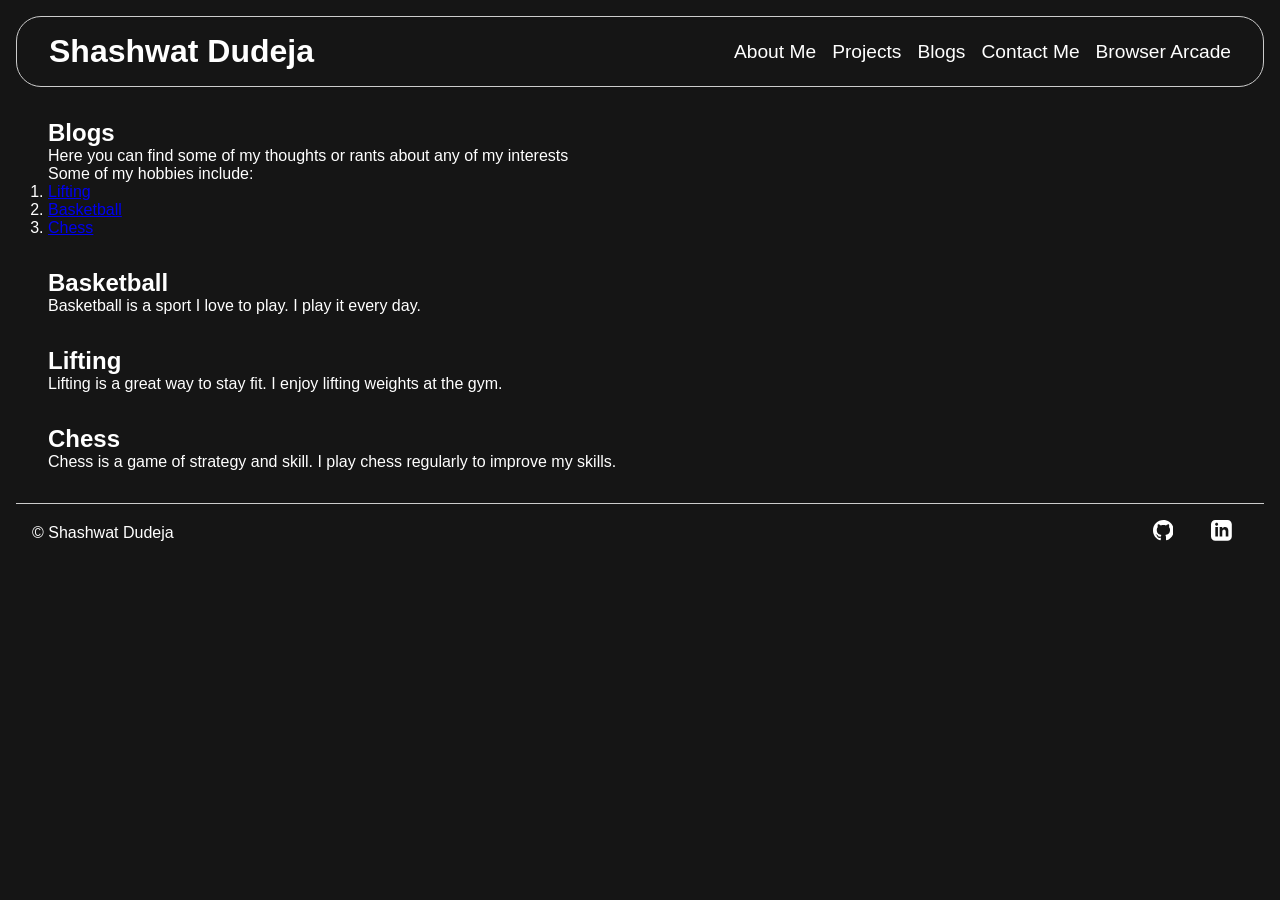
==== blogs.html @ 66746427 "Made skeleton of site" ====
<!DOCTYPE html>
<html lang="en">
  <head>
    <meta charset="utf-8">
    <meta name="viewport" content="width=device-width, initial-scale=1.0">
    <meta name="description" content="Shashwat Dudeja's Blogs">
    <meta name="keywords" content="Shashwat Dudeja, Blogs, Portfolio">
    <meta name="author" content="Shashwat Dudeja">

    <link rel="stylesheet" href="styles.css">

    <title>Shash's Blogs</title>
  </head>
  <body>
    <header>
      <h1>Shashwat Dudeja</h1>
      <nav>
        <ul>
          <li><a href="index.html">About Me</a></li>
          <li><a href="projects.html">Projects</a></li>
          <li><a href="">Blogs</a></li>
          <li><a href="contact.html">Contact Me</a></li>
          <li><a href="games.html">Browser Arcade</a></li>
        </ul>
      </nav>
    </header>

    <main>
      <section id="blogs">
        <hgroup>
          <h1>Blogs</h1>
          <p>Here you can find some of my thoughts or rants about any of my interests</p>
        </hgroup>

        Some of my hobbies include:
        <ol>
          <li><a href="#lifting">Lifting</a></li>
          <li><a href="#basketball">Basketball</a></li>
          <li><a href="#chess">Chess</a></li>
        </ol>
      </section>

      <article id="basketball">
        <h2>Basketball</h2>
        <p>Basketball is a sport I love to play. I play it every day.</p>
      </article>

      <article id="lifting">
        <h2>Lifting</h2>
        <p>Lifting is a great way to stay fit. I enjoy lifting weights at the gym.</p>
      </article>

      <article id="chess">
        <h2>Chess</h2>
        <p>Chess is a game of strategy and skill. I play chess regularly to improve my skills.</p>
      </article>

    </main>

    <footer>
      <p>&copy; Shashwat Dudeja</p>
      <!-- <p>Phone number: <a href="tel:+(973)704-8190">+1 (973) 704-8190</a></p>
      <p>Github: <a href="https://github.com/shashwatdudeja">https://github.com/shashwatdudeja</a></p> -->
      <p>
        <!-- GitHub Link -->
        <a href="https://github.com/shash31" target="_blank" rel="noopener noreferrer" aria-label="GitHub">
          <svg viewBox="0 0 24 24" width="1em" height="1em" fill="currentColor">
            <path d="M12 0c-6.626 0-12 5.373-12 12 0 5.302 3.438 9.8 8.207 11.387.599.111.793-.261.793-.577v-2.234c-3.338.726-4.033-1.416-4.033-1.416-.546-1.387-1.333-1.756-1.333-1.756-1.089-.745.083-.729.083-.729 1.205.084 1.839 1.237 1.839 1.237 1.07 1.834 2.807 1.304 3.492.997.107-.775.418-1.305.762-1.604-2.665-.305-5.467-1.334-5.467-5.931 0-1.311.469-2.381 1.236-3.221-.124-.303-.535-1.524.117-3.176 0 0 1.008-.322 3.301 1.23.957-.266 1.983-.399 3.003-.404 1.02.005 2.047.138 3.006.404 2.291-1.552 3.297-1.23 3.297-1.23.653 1.653.242 2.874.118 3.176.77.84 1.235 1.911 1.235 3.221 0 4.609-2.807 5.624-5.479 5.921.43.372.823 1.102.823 2.222v3.293c0 .319.192.694.801.576 4.765-1.589 8.199-6.086 8.199-11.386 0-6.627-5.373-12-12-12z"/>
          </svg>
        </a>

        <!-- LinkedIn Link -->
        <a href="https://linkedin.com/in/shashwatdudeja" target="_blank" rel="noopener noreferrer" aria-label="LinkedIn">
          <svg viewBox="0 0 24 24" width="1em" height="1em" fill="currentColor">
            <path d="M19 0h-14c-2.761 0-5 2.239-5 5v14c0 2.761 2.239 5 5 5h14c2.762 0 5-2.239 5-5v-14c0-2.761-2.238-5-5-5zm-11 19h-3v-11h3v11zm-1.5-12.268c-.966 0-1.75-.79-1.75-1.764s.784-1.764 1.75-1.764 1.75.79 1.75 1.764-.783 1.764-1.75 1.764zm13.5 12.268h-3v-5.604c0-3.368-4-3.113-4 0v5.604h-3v-11h3v1.765c1.396-2.586 7-2.777 7 2.476v6.759z"/>
          </svg>
        </a>
      </p>
    </footer>
  </body>
</html>
---- styles.css ----
/* ==== Global styles ==== */

* {
    margin: 0;
    padding: 0;
    box-sizing: border-box;
}

body {
    /* background-color: #121212; */
    /* background-color: #1E1E1E; */
    background-color: #151515;
    color: white;
    font-family: Arial, sans-serif;
    padding: 1rem;
}

header {
    display: flex;
    justify-content: space-between;
    align-items: center;
    padding: 1rem 2rem;
    border: 0.1px solid #ccc;
    border-radius: 25px;

    nav ul {
        display: flex;
        list-style: none;
        padding: 0;
        margin: 0;
        gap: 1rem;
        font-size: 1.2rem;
    }

    nav ul li a {
        color: white;
        text-decoration: none;
    }

    nav ul li a:hover {
        text-decoration: underline;
    }
}

footer {
    display: flex;
    justify-content: space-between;
    align-items: center;
    padding: 1rem;
    border-top: 0.1px solid #ccc;

    a {
        color: white;
        text-decoration: none;
        margin: 0 1rem;
        font-size: 1.3rem;
    }
}
/* ========================= */
/* === Main page styles === */

main {
    padding: 2rem;
    display: flex;
    flex-direction: column;
    gap: 2rem;
}

#about-me {
    display: flex;
    justify-content: space-around;
}

#skills {
    border: 0.1px solid #ccc;
    border-radius: 25px;
    padding: 1rem;
}

#featured-projects p {
    margin: 0.5rem 0;
    border: 0.1px solid #ccc;
    border-radius: 25px;
    padding: 1rem;
}
/* ========================= */
/* === Project page styles === */


/* ========================= */
/* === Contact page styles === */



/* ========================= */
/* === Blogs page styles === */



/* ========================= */
/* === Browser arcade page styles === */



/* ========================= */
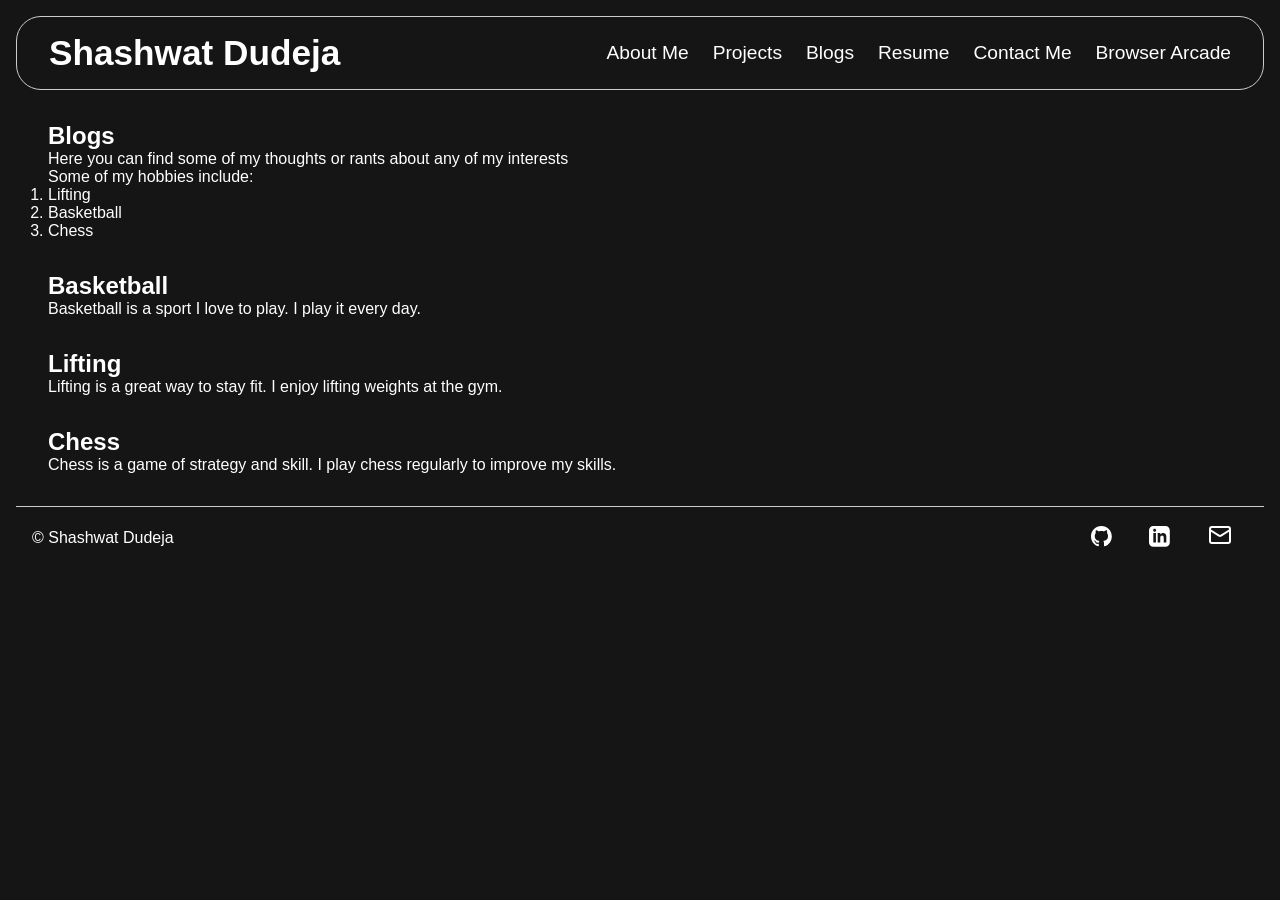
==== commit 5a3b5dd9: "Added responsive styling" ====
--- a/blogs.html
+++ b/blogs.html
@@ -14,11 +14,20 @@
   <body>
     <header>
       <h1>Shashwat Dudeja</h1>
-      <nav>
+
+      <!-- Accessible Mobile Menu Button -->
+      <button class="menu-button" aria-label="Toggle Menu" aria-expanded="false">
+        <span></span>
+        <span></span>
+        <span></span>
+      </button>
+
+      <nav class="nav-container">
         <ul>
           <li><a href="index.html">About Me</a></li>
           <li><a href="projects.html">Projects</a></li>
-          <li><a href="">Blogs</a></li>
+          <li><a href="blogs.html">Blogs</a></li>
+          <li><a href="resume.html">Resume</a></li>
           <li><a href="contact.html">Contact Me</a></li>
           <li><a href="games.html">Browser Arcade</a></li>
         </ul>
@@ -59,20 +68,26 @@
 
     <footer>
       <p>&copy; Shashwat Dudeja</p>
-      <!-- <p>Phone number: <a href="tel:+(973)704-8190">+1 (973) 704-8190</a></p>
-      <p>Github: <a href="https://github.com/shashwatdudeja">https://github.com/shashwatdudeja</a></p> -->
       <p>
         <!-- GitHub Link -->
         <a href="https://github.com/shash31" target="_blank" rel="noopener noreferrer" aria-label="GitHub">
-          <svg viewBox="0 0 24 24" width="1em" height="1em" fill="currentColor">
+          <svg viewBox="0 0 24 24" width="1em" height="1em" fill="white">
             <path d="M12 0c-6.626 0-12 5.373-12 12 0 5.302 3.438 9.8 8.207 11.387.599.111.793-.261.793-.577v-2.234c-3.338.726-4.033-1.416-4.033-1.416-.546-1.387-1.333-1.756-1.333-1.756-1.089-.745.083-.729.083-.729 1.205.084 1.839 1.237 1.839 1.237 1.07 1.834 2.807 1.304 3.492.997.107-.775.418-1.305.762-1.604-2.665-.305-5.467-1.334-5.467-5.931 0-1.311.469-2.381 1.236-3.221-.124-.303-.535-1.524.117-3.176 0 0 1.008-.322 3.301 1.23.957-.266 1.983-.399 3.003-.404 1.02.005 2.047.138 3.006.404 2.291-1.552 3.297-1.23 3.297-1.23.653 1.653.242 2.874.118 3.176.77.84 1.235 1.911 1.235 3.221 0 4.609-2.807 5.624-5.479 5.921.43.372.823 1.102.823 2.222v3.293c0 .319.192.694.801.576 4.765-1.589 8.199-6.086 8.199-11.386 0-6.627-5.373-12-12-12z"/>
           </svg>
         </a>
 
         <!-- LinkedIn Link -->
         <a href="https://linkedin.com/in/shashwatdudeja" target="_blank" rel="noopener noreferrer" aria-label="LinkedIn">
-          <svg viewBox="0 0 24 24" width="1em" height="1em" fill="currentColor">
+          <svg viewBox="0 0 24 24" width="1em" height="1em" fill="white">
             <path d="M19 0h-14c-2.761 0-5 2.239-5 5v14c0 2.761 2.239 5 5 5h14c2.762 0 5-2.239 5-5v-14c0-2.761-2.238-5-5-5zm-11 19h-3v-11h3v11zm-1.5-12.268c-.966 0-1.75-.79-1.75-1.764s.784-1.764 1.75-1.764 1.75.79 1.75 1.764-.783 1.764-1.75 1.764zm13.5 12.268h-3v-5.604c0-3.368-4-3.113-4 0v5.604h-3v-11h3v1.765c1.396-2.586 7-2.777 7 2.476v6.759z"/>
+          </svg>
+        </a>
+
+        <!-- Mail Link -->
+        <a href="mailto:shashwatdudeja@gmail.com">
+          <svg xmlns="http://w3.org" width="24" height="24" viewBox="0 0 24 24" fill="none" stroke="white" stroke-width="2" stroke-linecap="round" stroke-linejoin="round">
+            <rect width="20" height="16" x="2" y="4" rx="2"/>
+            <path d="m22 7-8.97 5.7a1.94 1.94 0 0 1-2.06 0L2 7"/>
           </svg>
         </a>
       </p>
--- a/styles.css
+++ b/styles.css
@@ -1,9 +1,10 @@
 /* ==== Global styles ==== */
 
-* {
+*, *::before, *::after {
     margin: 0;
     padding: 0;
     box-sizing: border-box;
+    /* outline: 1px solid white; */
 }
 
 body {
@@ -13,6 +14,9 @@
     color: white;
     font-family: Arial, sans-serif;
     padding: 1rem;
+    /* width: 100%; */
+    overflow-x: hidden;
+    /* border: 1px solid white; */
 }
 
 header {
@@ -22,23 +26,119 @@
     padding: 1rem 2rem;
     border: 0.1px solid #ccc;
     border-radius: 25px;
-
-    nav ul {
-        display: flex;
-        list-style: none;
-        padding: 0;
-        margin: 0;
-        gap: 1rem;
-        font-size: 1.2rem;
-    }
-
-    nav ul li a {
-        color: white;
-        text-decoration: none;
-    }
-
-    nav ul li a:hover {
-        text-decoration: underline;
+    position: relative; 
+    box-sizing: border-box;
+
+    h1 {
+        font-size: clamp(1.3rem, 4vw, 2.2rem);
+        white-space: nowrap;
+        z-index: 10; /* Keeps title above menu transitions */
+    }
+
+    /* Standard Desktop Navigation layout */
+    .nav-container {
+        ul {
+            display: flex;
+            list-style: none;
+            padding: 0;
+            margin: 0;
+            gap: 1.5rem;
+            font-size: 1.2rem;
+        }
+        
+        a {
+            color: white;
+            text-decoration: none;
+            &:hover { text-decoration: underline; }
+        }
+    }
+
+    /* Hide the mobile button on desktops */
+    .menu-button {
+        display: none;
+    }
+
+    /* ==========================================
+       Mobile Viewport Layout Overrides
+       ========================================== */
+    @media (max-width: 768px) {
+        .menu-button {
+            display: flex;
+            flex-direction: column;
+            gap: 5px;
+            background: none;
+            border: none;
+            cursor: pointer;
+            z-index: 10;
+            padding: 0;
+
+            span {
+                display: block;
+                width: 25px;
+                height: 3px;
+                background-color: #ffffff;
+                transition: transform 0.3s ease, opacity 0.3s ease;
+                transform-origin: center;
+            }
+        }
+
+        /* The mobile drawer menu container */
+        .nav-container {
+            position: fixed;
+            top: 0;
+            left: 0;
+            width: 100vw; /* Using vw isolates structural layout bounds completely */
+            height: 100vh;
+            background-color: #1a1a1a;
+            z-index: 5;
+            
+            /* Center the text elements perfectly */
+            display: flex;
+            align-items: center;
+            justify-content: center;
+
+            /* Hidden animation state */
+            opacity: 0;
+            pointer-events: none;
+            transform: translateY(-100%);
+            transition: transform 0.4s ease, opacity 0.3s ease;
+
+            ul {
+                flex-direction: column;
+                align-items: center;
+                gap: 2.5rem;
+                padding: 0;
+                width: 100%;
+
+                li {
+                    text-align: center;
+                    width: 100%;
+                    
+                    a {
+                        font-size: 1.8rem;
+                        display: inline-block;
+                    }
+                }
+            }
+        }
+
+        /* ==========================================
+           Active State Classes (Applied by JS)
+           ========================================== */
+        
+        /* Smoothly reveal the drawer */
+        &.nav-open .nav-container {
+            opacity: 1;
+            pointer-events: auto;
+            transform: translateY(0);
+        }
+
+        /* Transform hamburger to an 'X' right in its exact position */
+        &.nav-open .menu-button {
+            span:nth-child(1) { transform: translateY(8px) rotate(45deg); }
+            span:nth-child(2) { opacity: 0; }
+            span:nth-child(3) { transform: translateY(-8px) rotate(-45deg); }
+        }
     }
 }
 
@@ -50,11 +150,18 @@
     border-top: 0.1px solid #ccc;
 
     a {
-        color: white;
-        text-decoration: none;
         margin: 0 1rem;
         font-size: 1.3rem;
     }
+
+    a:hover {
+        color: lightblue;
+    }
+}
+
+a {
+    color: white;
+    text-decoration: none;
 }
 /* ========================= */
 /* === Main page styles === */
@@ -64,17 +171,85 @@
     display: flex;
     flex-direction: column;
     gap: 2rem;
+    /* border: 1px solid white; */
+
+    @media (max-width: 768px) {
+        padding: 2rem 0.2rem;
+    }
 }
 
 #about-me {
     display: flex;
     justify-content: space-around;
+    /* border: 1px solid white; */
+    align-items: center;
+    /* gap: 2rem; */
+
+    picture img {
+        max-width: 100%;
+        border-radius: 50%;
+        object-fit: cover;
+        object-position: top;
+    }
+
+    #description {
+        line-height: 1.7;
+
+        p {
+            margin-bottom: 1rem;
+        }
+
+        a {
+            border: 0.1px solid #ccc;
+            border-radius: 10px;
+            padding: 0.5rem;
+            margin-left: 0;
+            margin-right: 2rem;
+        }
+
+        a:hover {
+            background-color: #333;
+        }
+    }
+
+    @media (max-width: 768px) {
+        flex-direction: column;
+        gap: 1rem;
+        text-align: center;
+
+        #description-links {
+            text-align: center;
+
+            a {
+                margin: 0.5rem;
+            }
+        }
+    }
 }
 
 #skills {
     border: 0.1px solid #ccc;
     border-radius: 25px;
     padding: 1rem;
+
+    h3 {
+        margin-bottom: 0.5rem;
+        margin-left: 0.5rem;
+    }
+
+    p {
+        display: flex;
+        flex-wrap: wrap;
+        gap: 0.5rem;
+    }
+
+    span {
+        border: 0.1px solid grey;
+        border-radius: 25px;
+        padding: 0.5rem;
+        /* margin: 0.4rem; */
+        /* color: grey; */
+    }
 }
 
 #featured-projects p {
@@ -83,6 +258,34 @@
     border-radius: 25px;
     padding: 1rem;
 }
+
+#arcade-link {
+    border: 0.1px solid #ccc;
+    border-radius: 25px;
+    padding: 1rem;
+    display: flex;
+    align-items: center;
+    justify-content: space-between;
+
+    #arcade-description h3 {
+        display: flex;
+        align-items: center;
+        gap: 0.5rem;
+    }
+
+    a {
+        border: 0.1px solid #ccc;
+        border-radius: 10px;
+        padding: 0.5rem;
+        text-decoration: none;
+        color: white;
+    }
+
+    a:hover {
+        background-color: #333;
+    }
+}
+
 /* ========================= */
 /* === Project page styles === */
 
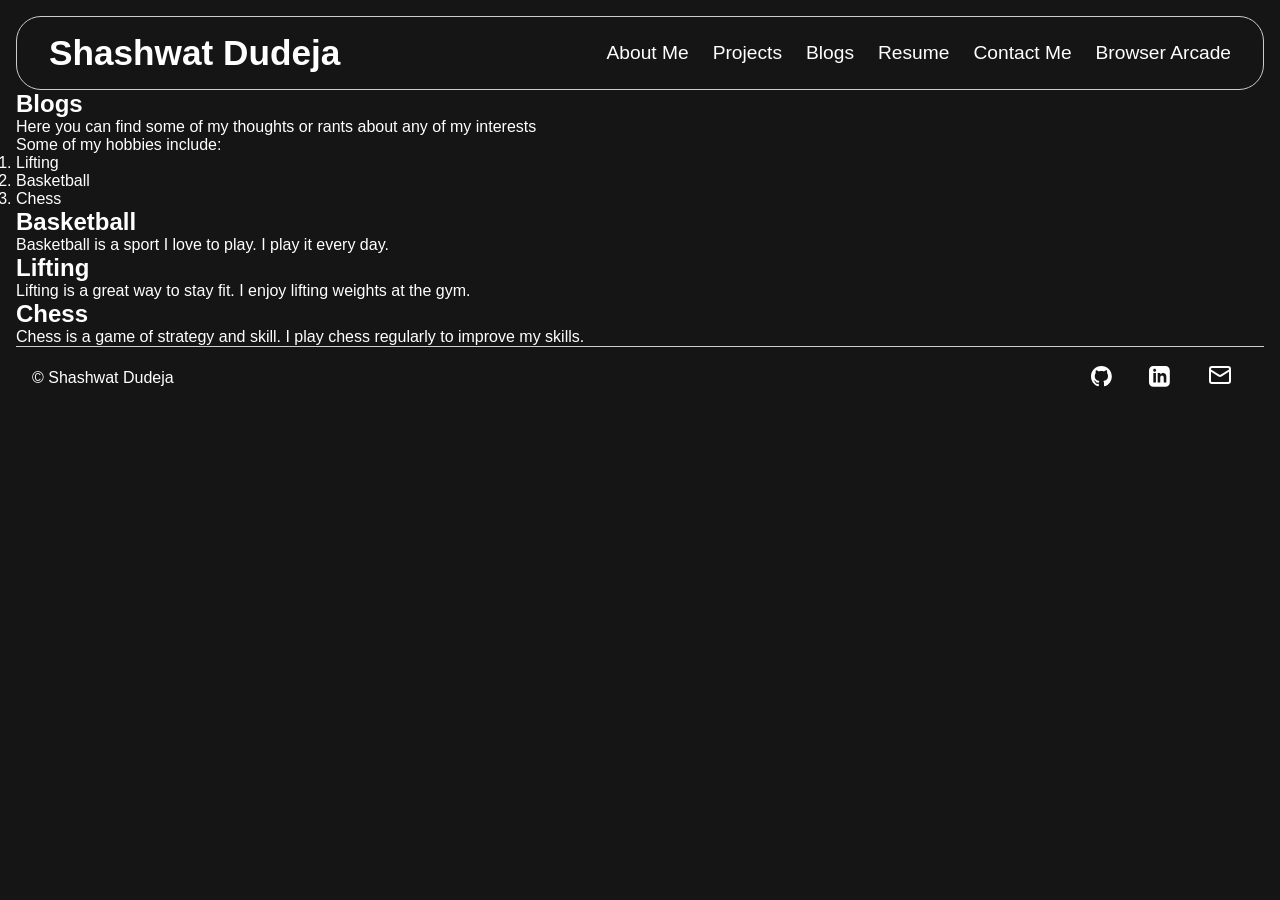
==== commit 134d98eb: "Added resume and improved arcade" ====
--- a/blogs.html
+++ b/blogs.html
@@ -92,5 +92,16 @@
         </a>
       </p>
     </footer>
+
+    <script>
+      const header = document.querySelector('header');
+      const menuBtn = document.querySelector('.menu-button');
+
+      menuBtn.addEventListener('click', () => {
+        const isOpen = header.classList.toggle('nav-open');
+        menuBtn.setAttribute('aria-expanded', isOpen);
+      });
+    </script>
+    
   </body>
 </html>
--- a/styles.css
+++ b/styles.css
@@ -166,7 +166,7 @@
 /* ========================= */
 /* === Main page styles === */
 
-main {
+#homepage {
     padding: 2rem;
     display: flex;
     flex-direction: column;
@@ -302,7 +302,70 @@
 
 /* ========================= */
 /* === Browser arcade page styles === */
-
-
-
-/* ========================= */
+#arcadepage {
+    padding: 2rem;
+    display: flex;
+    flex-wrap: wrap;
+    gap: 2rem;
+}
+
+.game > :first-child {
+  padding: 5rem;
+  font-size: 1.5rem;
+}
+
+button {
+  padding: 0.5rem 1rem;
+  border: 0.1px solid #ccc;
+  border-radius: 10px;
+  background-color: #151515;
+  color: white;
+  cursor: pointer;
+}
+
+button:hover {
+  background-color: #333;
+}
+
+dialog {
+  border: 0.1px solid #ccc;
+  background-color: #151515;
+  border-radius: 15px;
+  padding: 0.5rem;
+  margin: 2dvh auto;
+  text-align: center;
+
+  iframe {
+    margin: 0.5rem;
+    /* padding: 1rem; */
+  }
+
+  h3 {
+    margin: 0.5rem;
+  }
+}
+
+dialog::backdrop {
+  background-color: rgba(0, 0, 0, 0.5);
+  backdrop-filter: blur(4px); /* Blurs content behind the modal */
+}
+
+
+/* ========================= */
+/* === Resume page styles === */
+
+#resumepage {
+  padding: 2rem;
+  text-align: center;
+
+  object {
+    border: 0.1px solid #ccc;
+    border-radius: 15px;
+    
+    @media (max-width: 768px) {
+      height: 650px;
+    }
+  }
+}
+
+/* ========================= */
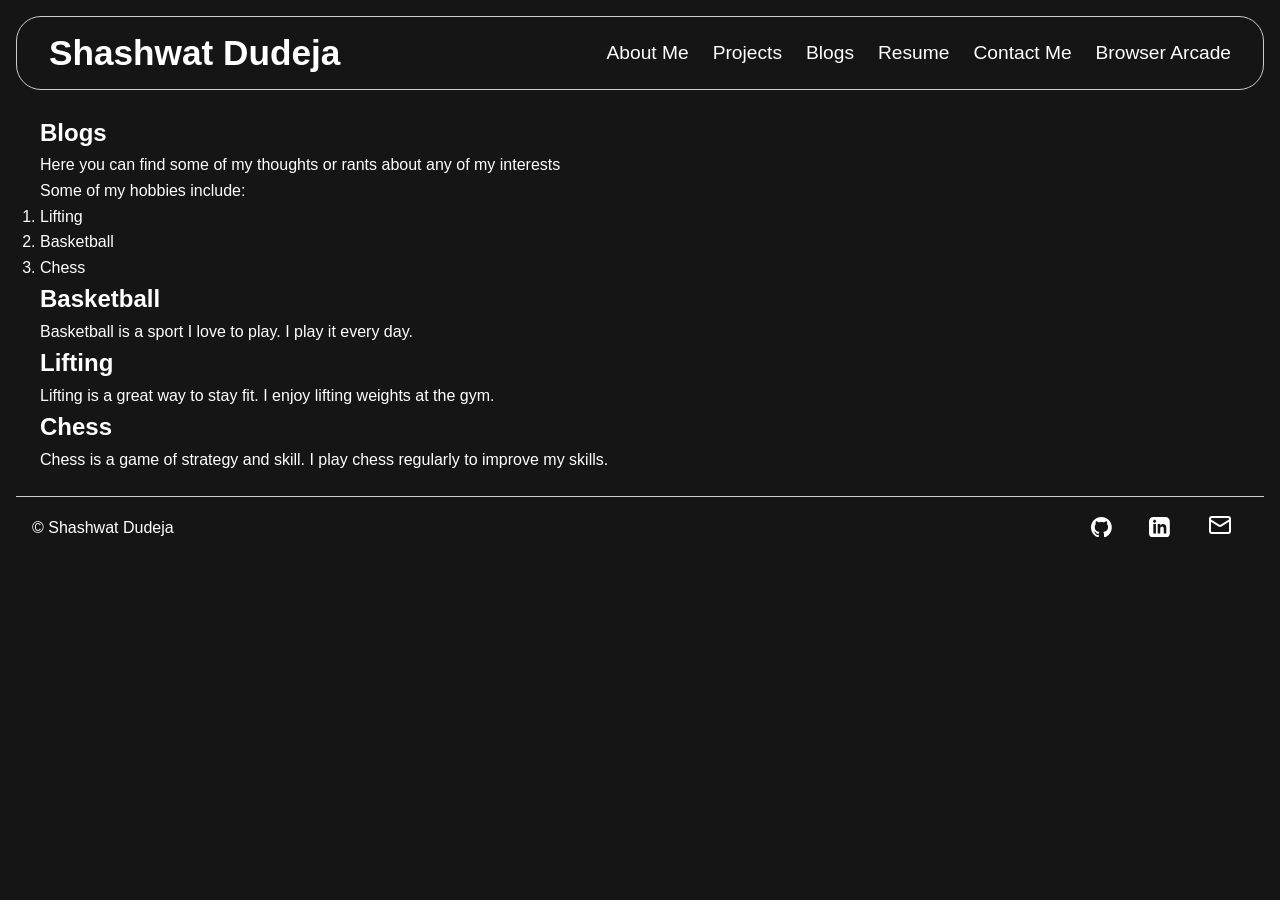
==== commit f63b5f89: "Added rubiks cube and tic tac toe site to arcade" ====
--- a/blogs.html
+++ b/blogs.html
@@ -34,7 +34,7 @@
       </nav>
     </header>
 
-    <main>
+    <main id="blogs-page">
       <section id="blogs">
         <hgroup>
           <h1>Blogs</h1>
@@ -71,21 +71,21 @@
       <p>
         <!-- GitHub Link -->
         <a href="https://github.com/shash31" target="_blank" rel="noopener noreferrer" aria-label="GitHub">
-          <svg viewBox="0 0 24 24" width="1em" height="1em" fill="white">
+          <svg viewBox="0 0 24 24" width="1em" height="1em" fill="currentColor">
             <path d="M12 0c-6.626 0-12 5.373-12 12 0 5.302 3.438 9.8 8.207 11.387.599.111.793-.261.793-.577v-2.234c-3.338.726-4.033-1.416-4.033-1.416-.546-1.387-1.333-1.756-1.333-1.756-1.089-.745.083-.729.083-.729 1.205.084 1.839 1.237 1.839 1.237 1.07 1.834 2.807 1.304 3.492.997.107-.775.418-1.305.762-1.604-2.665-.305-5.467-1.334-5.467-5.931 0-1.311.469-2.381 1.236-3.221-.124-.303-.535-1.524.117-3.176 0 0 1.008-.322 3.301 1.23.957-.266 1.983-.399 3.003-.404 1.02.005 2.047.138 3.006.404 2.291-1.552 3.297-1.23 3.297-1.23.653 1.653.242 2.874.118 3.176.77.84 1.235 1.911 1.235 3.221 0 4.609-2.807 5.624-5.479 5.921.43.372.823 1.102.823 2.222v3.293c0 .319.192.694.801.576 4.765-1.589 8.199-6.086 8.199-11.386 0-6.627-5.373-12-12-12z"/>
           </svg>
         </a>
 
         <!-- LinkedIn Link -->
         <a href="https://linkedin.com/in/shashwatdudeja" target="_blank" rel="noopener noreferrer" aria-label="LinkedIn">
-          <svg viewBox="0 0 24 24" width="1em" height="1em" fill="white">
+          <svg viewBox="0 0 24 24" width="1em" height="1em" fill="currentColor">
             <path d="M19 0h-14c-2.761 0-5 2.239-5 5v14c0 2.761 2.239 5 5 5h14c2.762 0 5-2.239 5-5v-14c0-2.761-2.238-5-5-5zm-11 19h-3v-11h3v11zm-1.5-12.268c-.966 0-1.75-.79-1.75-1.764s.784-1.764 1.75-1.764 1.75.79 1.75 1.764-.783 1.764-1.75 1.764zm13.5 12.268h-3v-5.604c0-3.368-4-3.113-4 0v5.604h-3v-11h3v1.765c1.396-2.586 7-2.777 7 2.476v6.759z"/>
           </svg>
         </a>
 
         <!-- Mail Link -->
         <a href="mailto:shashwatdudeja@gmail.com">
-          <svg xmlns="http://w3.org" width="24" height="24" viewBox="0 0 24 24" fill="none" stroke="white" stroke-width="2" stroke-linecap="round" stroke-linejoin="round">
+          <svg xmlns="http://w3.org" width="24" height="24" viewBox="0 0 24 24" fill="none" stroke="currentColor" stroke-width="2" stroke-linecap="round" stroke-linejoin="round">
             <rect width="20" height="16" x="2" y="4" rx="2"/>
             <path d="m22 7-8.97 5.7a1.94 1.94 0 0 1-2.06 0L2 7"/>
           </svg>
--- a/styles.css
+++ b/styles.css
@@ -247,16 +247,33 @@
         border: 0.1px solid grey;
         border-radius: 25px;
         padding: 0.5rem;
-        /* margin: 0.4rem; */
-        /* color: grey; */
-    }
-}
-
-#featured-projects p {
+    }
+}
+
+#featured-projects-container {
+    display: flex;
+    gap: 0.5rem;
+    justify-content: space-between;
     margin: 0.5rem 0;
-    border: 0.1px solid #ccc;
-    border-radius: 25px;
-    padding: 1rem;
+    
+    section {
+        position: relative;
+        border: 0.1px solid #ccc;
+        border-radius: 25px;
+        padding: 1rem;
+        width: 100%;
+        line-height: 1.7;
+
+        svg {
+            position: absolute;
+            top: 1rem;
+            right: 1rem;
+        }
+    }
+
+    section:hover {
+        background-color: #333;
+    }
 }
 
 #arcade-link {
@@ -288,17 +305,56 @@
 
 /* ========================= */
 /* === Project page styles === */
-
+#projects-page {
+    padding: 2rem;
+    line-height: 1.6;
+
+    a {
+        all: revert;
+    }
+
+    section {
+        margin: 1rem;
+    }
+}
 
 /* ========================= */
 /* === Contact page styles === */
 
-
+#contactpage {
+    padding: 2rem;
+    line-height: 1.6;
+
+    a {
+      all: revert;
+    }
+
+    p {
+      margin: 0.5rem;
+    }
+
+    fieldset {
+      margin: 0.5rem;
+      padding: 1rem;
+    }
+
+    button {
+      font-size: 1rem;
+      margin: 0.5rem;
+    }
+
+    #successMessage {
+      display: none;
+      margin: 0.5rem;
+    }
+}
 
 /* ========================= */
 /* === Blogs page styles === */
-
-
+#blogs-page {
+    padding: 1.5rem;
+    line-height: 1.6;
+}
 
 /* ========================= */
 /* === Browser arcade page styles === */
@@ -307,11 +363,20 @@
     display: flex;
     flex-wrap: wrap;
     gap: 2rem;
+    /* align-items: center; */
 }
 
 .game > :first-child {
   padding: 5rem;
   font-size: 1.5rem;
+
+  @media (max-width: 768px) {
+    padding: 2rem;
+  }
+}
+
+.game {
+    margin: 0 auto;
 }
 
 button {
@@ -361,7 +426,7 @@
   object {
     border: 0.1px solid #ccc;
     border-radius: 15px;
-    
+
     @media (max-width: 768px) {
       height: 650px;
     }
